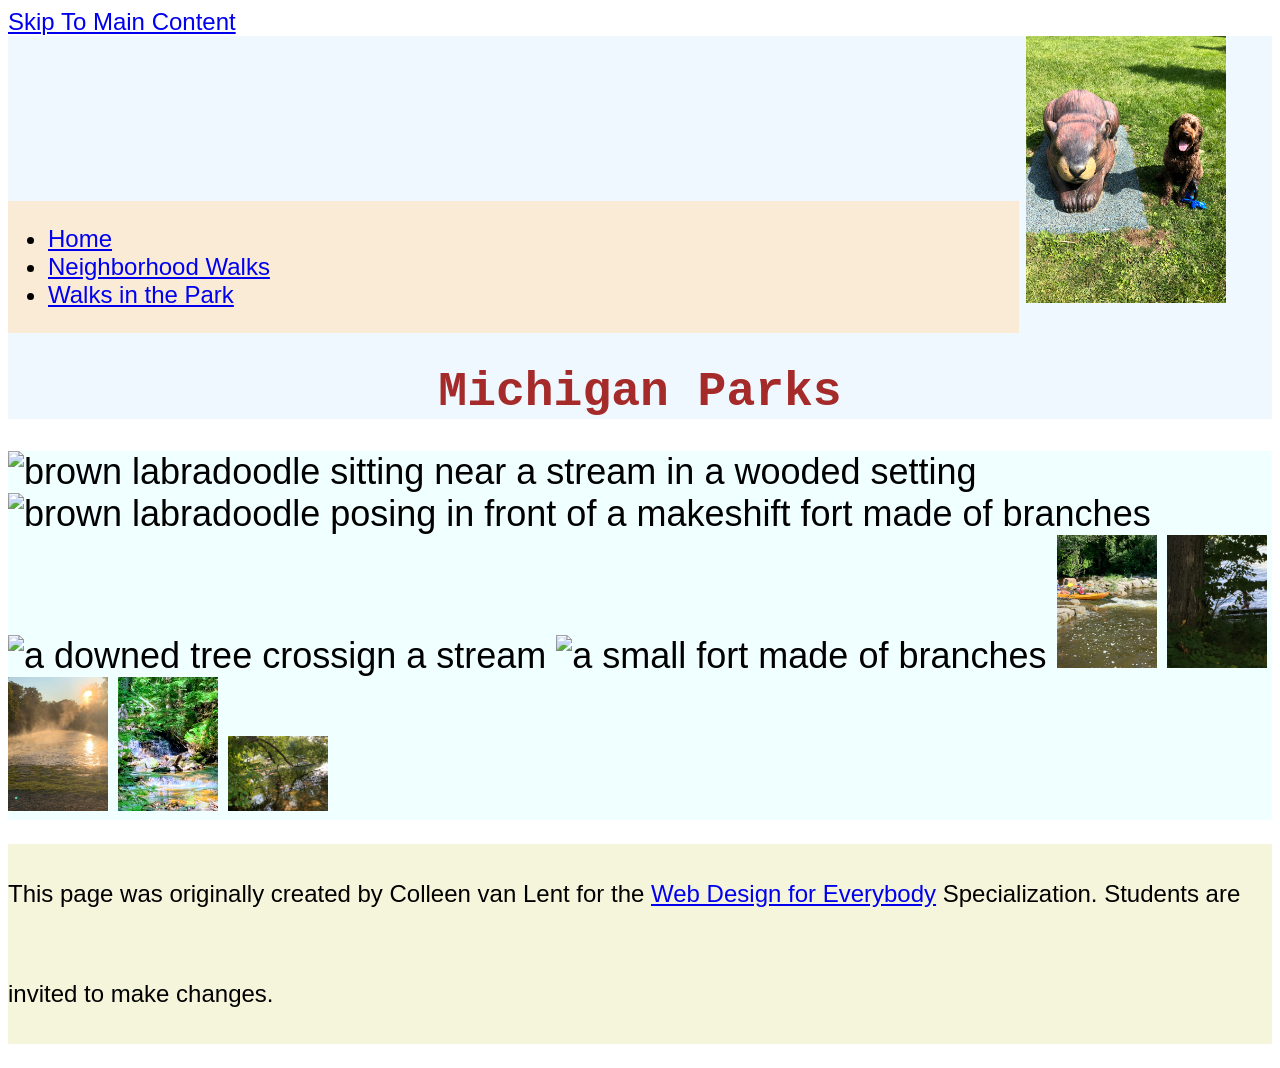
==== CSS-week2-HW2/parks.html @ f57c55fc "submit" ====
<!DOCTYPE html>
<html lang="en">

<head>
  <meta charset="utf-8">
  <meta name="viewport" content="width=device-width">
  <title>Neighborhood Walk</title>
  <!-- You will need to link to the CSS file -->
   <link rel="stylesheet" href="css/style.css">
</head>

<body>
  <a href = "#main_content">Skip To Main Content</a>
  <header>
    <nav>
      <ul>
        <li><a href="index.html">Home</a></li>
        <li><a href="neighborhood.html">Neighborhood Walks</a></li>
        <li><a href="parks.html">Walks in the Park</a></li>
      </ul>
    </nav>
    <img src="images/BaconGallupPark.jpg" width="200" alt="Brown Labradoodle sitting next to a statue.">
    <h1>Michigan Parks</h1>

  </header>
  <main>
    <div>
      <img src="images/bacon_in_the_woods.png" alt="brown labradoodle sitting near a stream in a wooded setting"
        width="100">
      <img src="images/bacon_near_the_fort.png"
        alt="brown labradoodle posing in front of a makeshift fort made of branches" width="100">
      <img src="images/downed_tree.png" alt="a downed tree crossign a stream" width="100">
      <img src="images/fort_in_woods.png" alt="a small fort made of branches" width="100">
      <img src="images/huron_river_cascades.JPG" alt=" two people on a kayak approaching some small rapids" width="100">
      <img src="images/lake_view.JPG" alt="a glimpse of a child running along a lake obscured by branches" width="100">
      <img src="images/mist_over_huron_river.JPG" alt="the mist rising over a river in the morning" width="100">
      <img src="images/munising.jpg" alt="small waterfall" width="100">
      <img src="images/reflected_tree.JPG" alt="reflection of a lake and trees" width="100">

    </div>

  </main>
  <footer>
    <p>This page was originally created by Colleen van Lent for the <a
        href="https://www.coursera.org/specializations/web-design"> Web Design for Everybody</a> Specialization.
      Students are invited to make changes.</p>
  </footer>

</body>

</html>
---- CSS-week2-HW2/css/style.css ----
body{
  font-family:'Segoe UI', Tahoma, Geneva, Verdana, sans-serif;
  font-size: 150%;
}

header{
  background-color:aliceblue
}

nav{
  display: inline-block;
  width: 80%;
  background-color: antiquewhite;
}

nav img {
  width: 10%;
  position: relative;  
  top: 20px;
}

.grid {
  display: grid;
  grid-template-columns: 40% 40%;
  justify-content: space-evenly;
  align-items: normal;
}

.grid img{
  width: 100%;
  
}

main{
  background-color: azure;
  font-size: 150%;
}

footer{
  background-color: beige;
}

/*li{
  display:inline-block;
  width: 27%;
  text-align: center;
  height: 100px;
  background: white;
  line-height: 100px;
}*/

h1{
  text-align: center;
  font-family:'Courier New', Courier, monospace;
  color:brown;
}

p{
  line-height: 100px;
}
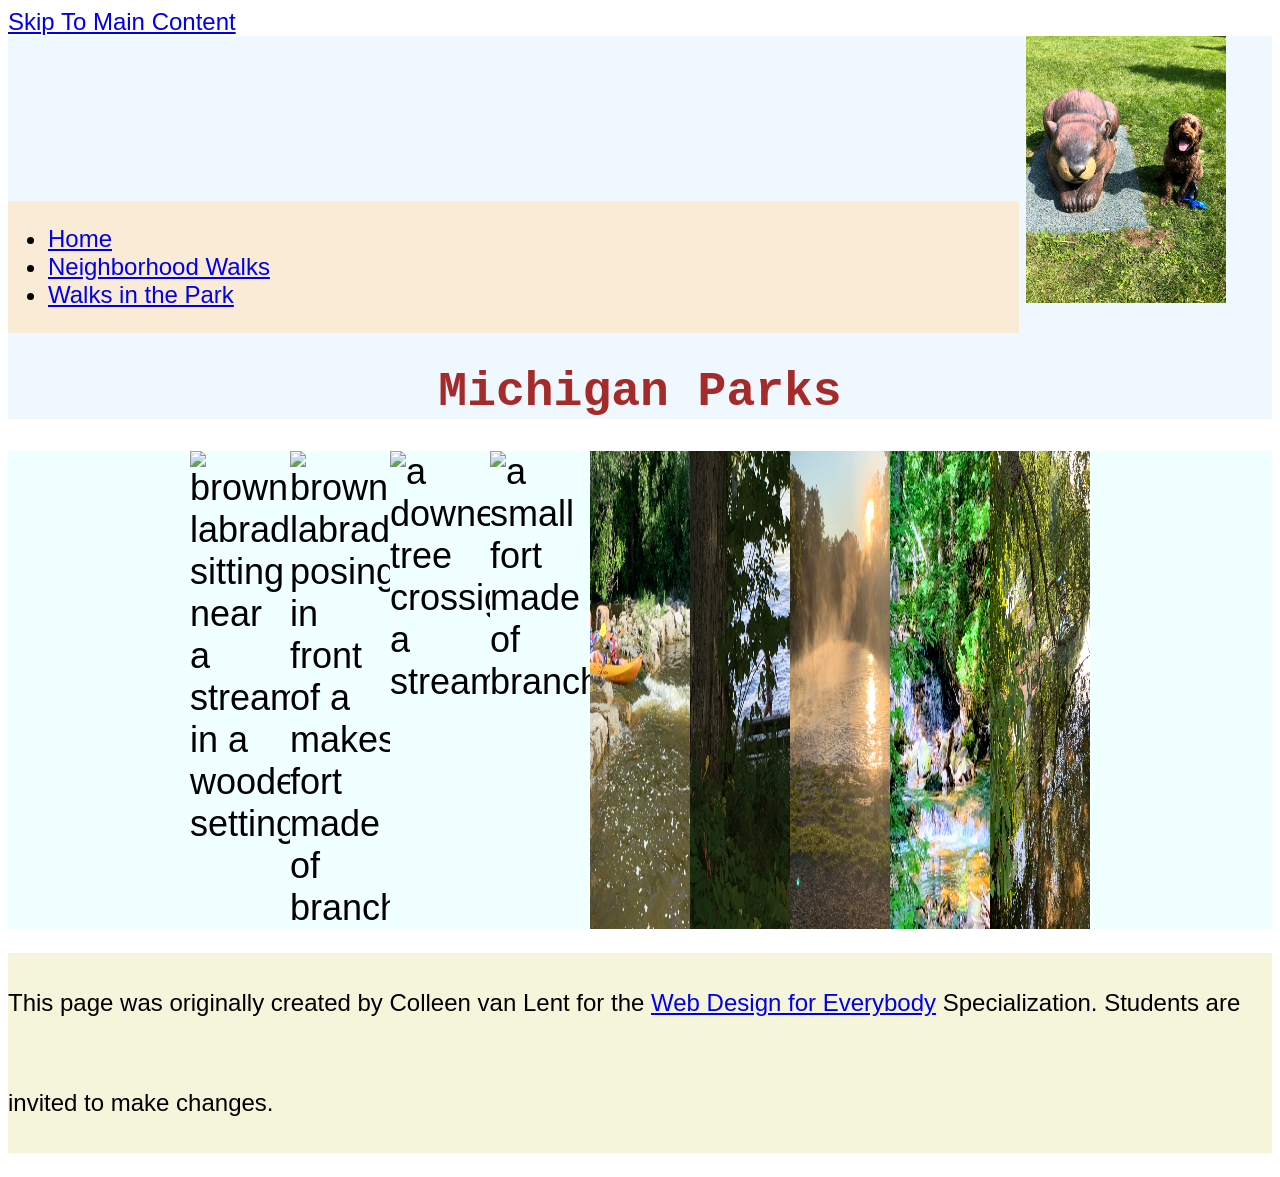
==== commit 8db22b7a: "submit" ====
--- a/CSS-week2-HW2/parks.html
+++ b/CSS-week2-HW2/parks.html
@@ -24,7 +24,7 @@
 
   </header>
   <main>
-    <div>
+    <div class = "flex">
       <img src="images/bacon_in_the_woods.png" alt="brown labradoodle sitting near a stream in a wooded setting"
         width="100">
       <img src="images/bacon_near_the_fort.png"
--- a/CSS-week2-HW2/css/style.css
+++ b/CSS-week2-HW2/css/style.css
@@ -24,13 +24,19 @@
   grid-template-columns: 40% 40%;
   justify-content: space-evenly;
   align-items: normal;
+  row-gap: 10%;
 }
 
 .grid img{
   width: 100%;
-  
+  display:inline-flex;
 }
 
+.flex {
+  display: flex;
+  flex-wrap: wrap;
+  justify-content: center;
+}
 main{
   background-color: azure;
   font-size: 150%;
